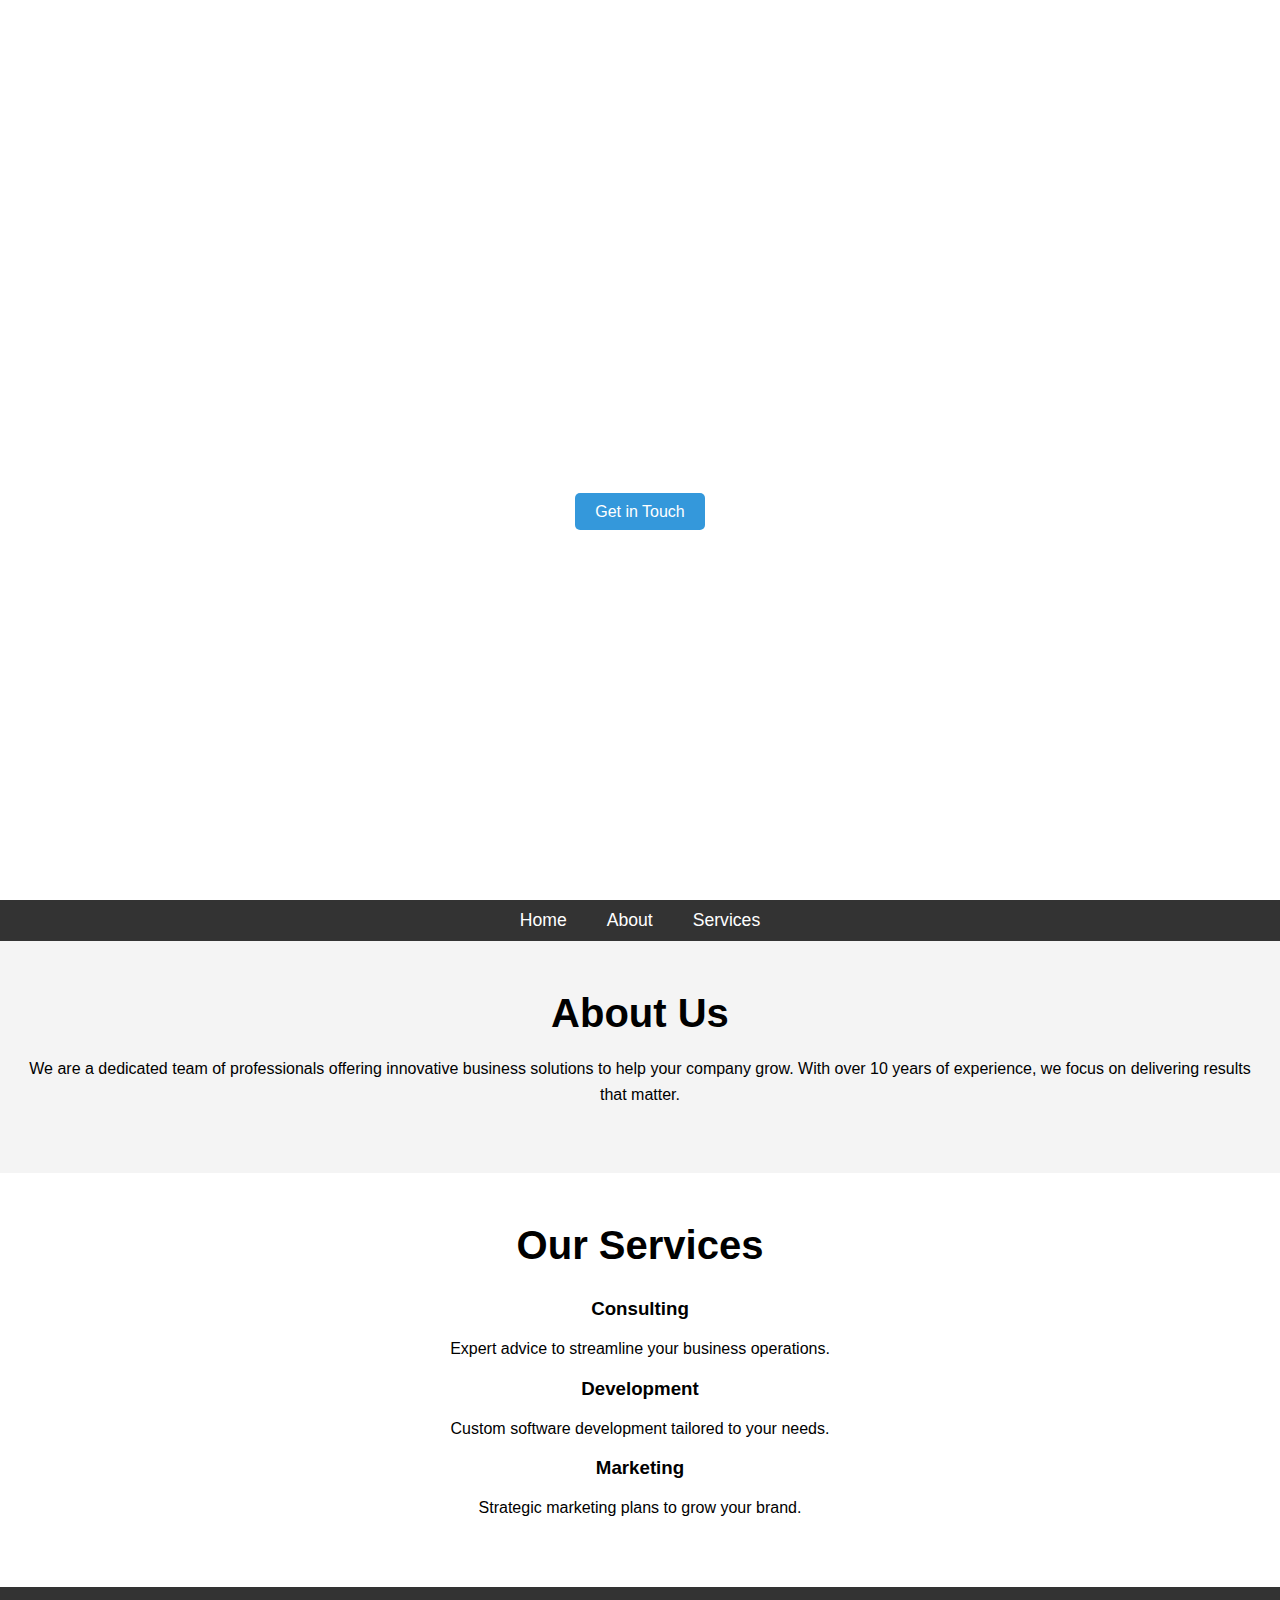
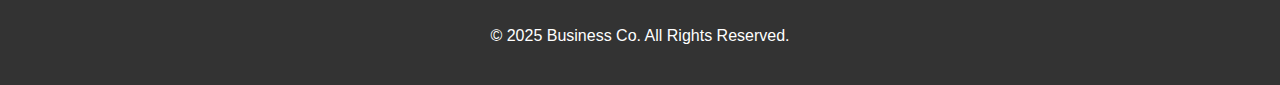
==== Lab02/index.html @ 31f1ef76 "..." ====
<!DOCTYPE html>
<html lang="en">
<head>
    <meta charset="UTF-8">
    <meta name="viewport" content="width=device-width, initial-scale=1.0">
    <title>Business Co.</title>
    <link href="https://fonts.googleapis.com/css2?family=Roboto:wght@400;500;700&family=Open+Sans:wght@400;600&display=swap" rel="stylesheet">
    <link rel="stylesheet" href="styles.css">
</head>
<body>

    <!-- Hero Section -->
    <header class="hero">
        <div class="hero-content">
            <h1>Welcome to Business Co.</h1>
            <p>Your trusted partner in business solutions.</p>
            <a href="#about" class="cta-button">Get in Touch</a> <!-- This links to the About section -->
        </div>
    </header>


    <!-- Navigation -->
    <nav>
        <ul>
            <li><a href="#home">Home</a></li>
            <li><a href="#about">About</a></li>
            <li><a href="#services">Services</a></li>
        </ul>
    </nav>

    <!-- About Section -->
    <section id="about" class="about">
        <div class="container">
            <h2>About Us</h2>
            <p>We are a dedicated team of professionals offering innovative business solutions to help your company grow. With over 10 years of experience, we focus on delivering results that matter.</p>
        </div>
    </section>

    <!-- Services Section -->
    <section id="services" class="services">
        <div class="container">
            <h2>Our Services</h2>
            <div class="service-item">
                <h3>Consulting</h3>
                <p>Expert advice to streamline your business operations.</p>
            </div>
            <div class="service-item">
                <h3>Development</h3>
                <p>Custom software development tailored to your needs.</p>
            </div>
            <div class="service-item">
                <h3>Marketing</h3>
                <p>Strategic marketing plans to grow your brand.</p>
            </div>
        </div>
    </section>

    <footer>
        <p>&copy; 2025 Business Co. All Rights Reserved.</p>
    </footer>

</body>
</html>
---- Lab02/styles.css ----
/* Global Styles */
body {
    font-family: 'Poppins', sans-serif;
    margin: 0;
    padding: 0;
    box-sizing: border-box;
}

h1, h2, h3 {
    margin: 0;
    font-weight: 600;
}

p {
    font-size: 1rem;
    line-height: 1.6;
}

/* Hero Section */
.hero {
    background-image: url('https://via.placeholder.com/1600x600');
    background-size: cover;
    background-position: center;
    height: 100vh;
    display: flex;
    justify-content: center;
    align-items: center;
    color: white;
    text-align: center;
}

.hero-content {
    max-width: 600px;
}

.hero h1 {
    font-size: 3rem;
}

.hero p {
    font-size: 1.2rem;
    margin-bottom: 20px;
}

.cta-button {
    padding: 10px 20px;
    background-color: #3498db;
    color: white;
    text-decoration: none;
    border-radius: 5px;
    transition: background-color 0.3s;
}

.cta-button:hover {
    background-color: #2980b9;
}

/* Navigation */
nav {
    background-color: #333;
    padding: 10px 0;
}

nav ul {
    display: flex;
    justify-content: center;
    list-style: none;
    margin: 0;
    padding: 0;
}

nav li {
    margin: 0 20px;
}

nav a {
    color: white;
    text-decoration: none;
    font-size: 1.1rem;
}

nav a:hover {
    color: #3498db;
}

/* About Section */
#about {
    padding: 50px 20px;
    background-color: #f4f4f4;
    text-align: center;
}

#about h2 {
    font-size: 2.5rem;
    margin-bottom: 20px;
}

/* Services Section */
#services {
    padding: 50px 20px;
    text-align: center;
}

#services h2 {
    font-size: 2.5rem;
    margin-bottom: 30px;
}

.services-grid {
    display: grid;
    grid-template-columns: 1fr 1fr 1fr;
    gap: 20px;
}

.service {
    background-color: #fff;
    padding: 20px;
    border-radius: 8px;
    box-shadow: 0 4px 8px rgba(0, 0, 0, 0.1);
}

.service h3 {
    font-size: 1.5rem;
    margin-bottom: 10px;
}

/* Footer */
footer {
    padding: 20px;
    background-color: #333;
    color: white;
    text-align: center;
}

/* Mobile Responsive */
@media (max-width: 768px) {
    .services-grid {
        grid-template-columns: 1fr 1fr;
    }

    .hero h1 {
        font-size: 2.5rem;
    }

    .hero p {
        font-size: 1rem;
    }

    nav ul {
        flex-direction: column;
    }

    nav li {
        margin-bottom: 10px;
    }

    .cta-button {
        font-size: 1rem;
        padding: 12px 25px;
    }
}

@media (max-width: 480px) {
    .hero h1 {
        font-size: 2rem;
    }

    .hero p {
        font-size: 0.9rem;
    }

    .cta-button {
        font-size: 1rem;
        padding: 10px 20px;
    }

    #services h2 {
        font-size: 2rem;
    }
}
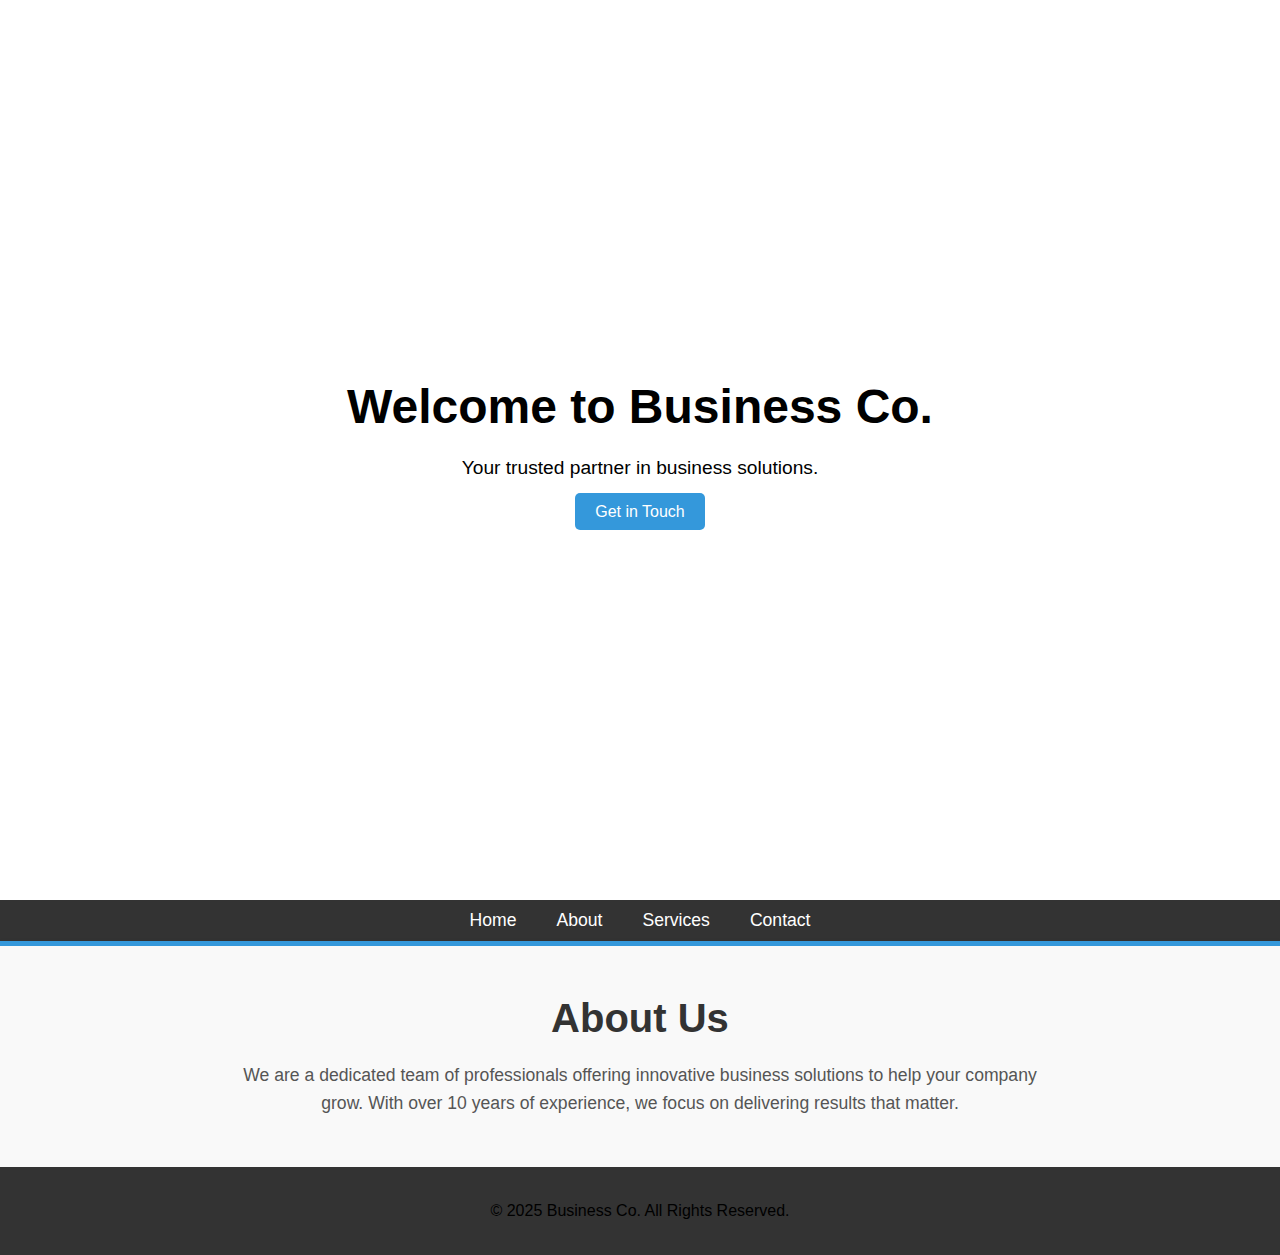
==== commit 418a1349: "..." ====
--- a/Lab02/index.html
+++ b/Lab02/index.html
@@ -9,49 +9,26 @@
 </head>
 <body>
 
-    <!-- Hero Section -->
     <header class="hero">
         <div class="hero-content">
             <h1>Welcome to Business Co.</h1>
             <p>Your trusted partner in business solutions.</p>
-            <a href="#about" class="cta-button">Get in Touch</a> <!-- This links to the About section -->
+            <a href="#home" class="cta-button">Get in Touch</a> <!-- This links to the About section -->
         </div>
     </header>
 
-
-    <!-- Navigation -->
     <nav>
         <ul>
             <li><a href="#home">Home</a></li>
-            <li><a href="#about">About</a></li>
-            <li><a href="#services">Services</a></li>
-        </ul>
+            <li><a href="about.html">About</a></li>
+            <li><a href="services.html">Services</a></li>
+            <li><a href="contact.html">Contact</a></li> 
     </nav>
 
-    <!-- About Section -->
-    <section id="about" class="about">
+    <section id="home" class="home">
         <div class="container">
             <h2>About Us</h2>
             <p>We are a dedicated team of professionals offering innovative business solutions to help your company grow. With over 10 years of experience, we focus on delivering results that matter.</p>
-        </div>
-    </section>
-
-    <!-- Services Section -->
-    <section id="services" class="services">
-        <div class="container">
-            <h2>Our Services</h2>
-            <div class="service-item">
-                <h3>Consulting</h3>
-                <p>Expert advice to streamline your business operations.</p>
-            </div>
-            <div class="service-item">
-                <h3>Development</h3>
-                <p>Custom software development tailored to your needs.</p>
-            </div>
-            <div class="service-item">
-                <h3>Marketing</h3>
-                <p>Strategic marketing plans to grow your brand.</p>
-            </div>
         </div>
     </section>
 
--- a/Lab02/styles.css
+++ b/Lab02/styles.css
@@ -12,6 +12,7 @@
 }
 
 p {
+    color: #000;
     font-size: 1rem;
     line-height: 1.6;
 }
@@ -34,6 +35,7 @@
 }
 
 .hero h1 {
+    color: #000;
     font-size: 3rem;
 }
 
@@ -83,6 +85,44 @@
     color: #3498db;
 }
 
+/* Home Section */
+#home {
+    padding: 50px 20px;
+    background-color: #f9f9f9; /* Light background color */
+    text-align: center;
+}
+
+#home h2 {
+    font-size: 2.5rem; /* Larger font size for the heading */
+    margin-bottom: 20px; /* Space below the heading */
+    color: #333; /* Darker color for the heading */
+}
+
+#home p {
+    font-size: 1.1rem; /* Slightly larger text */
+    color: #555; /* Lighter color for paragraph text */
+    line-height: 1.6; /* Spacing between lines */
+    max-width: 800px; /* Limit the width of the paragraph */
+    margin: 0 auto; /* Center the paragraph */
+}
+
+/* Optional: Add a border or shadow for visual enhancement */
+#home {
+    border-top: 5px solid #3498db; /* Blue top border */
+    box-shadow: 0 4px 8px rgba(0, 0, 0, 0.1); /* Subtle shadow */
+}
+
+/* Responsive Design for Small Screens */
+@media (max-width: 768px) {
+    #home h2 {
+        font-size: 2rem; /* Smaller heading size on smaller screens */
+    }
+
+    #home p {
+        font-size: 1rem; /* Smaller paragraph text */
+    }
+}
+
 /* About Section */
 #about {
     padding: 50px 20px;
@@ -103,7 +143,7 @@
 
 #services h2 {
     font-size: 2.5rem;
-    margin-bottom: 30px;
+    margin-bottom: 20px;
 }
 
 .services-grid {
@@ -124,9 +164,59 @@
     margin-bottom: 10px;
 }
 
+/* Contact Section */
+#contact {
+    padding: 30px 10px; /* Reduce padding to make it smaller */
+    background-color: #f4f4f4;
+    text-align: center;
+    max-width: 700px; /* Limit the width */
+    margin: 0 auto; /* Center align the section */
+}
+
+#contact h2 {
+    font-size: 2rem; /* Smaller font size */
+    margin-bottom: 15px; /* Reduced margin */
+}
+
+#contact p {
+    font-size: 1rem; /* Smaller font size */
+    margin-bottom: 20px; /* Reduced space between paragraph and form */
+}
+
+#contact form {
+    display: flex;
+    flex-direction: column;
+    gap: 15px; /* Reduced gap between form elements */
+    margin: 0 auto;
+    max-width: 500px; /* Limit the width of the form */
+}
+
+#contact input, #contact textarea {
+    padding: 8px; /* Reduced padding */
+    font-size: 0.95rem; /* Smaller font size */
+    border: 1px solid #ccc;
+    border-radius: 5px;
+    width: 100%;
+}
+
+#contact button {
+    padding: 10px 20px; /* Smaller padding */
+    background-color: #3498db;
+    color: white;
+    border: none;
+    border-radius: 5px;
+    cursor: pointer;
+    font-size: 1rem; /* Slightly smaller font size */
+}
+
+#contact button:hover {
+    background-color: #2980b9;
+}
+
+
 /* Footer */
 footer {
-    padding: 20px;
+    padding: 15px;
     background-color: #333;
     color: white;
     text-align: center;
